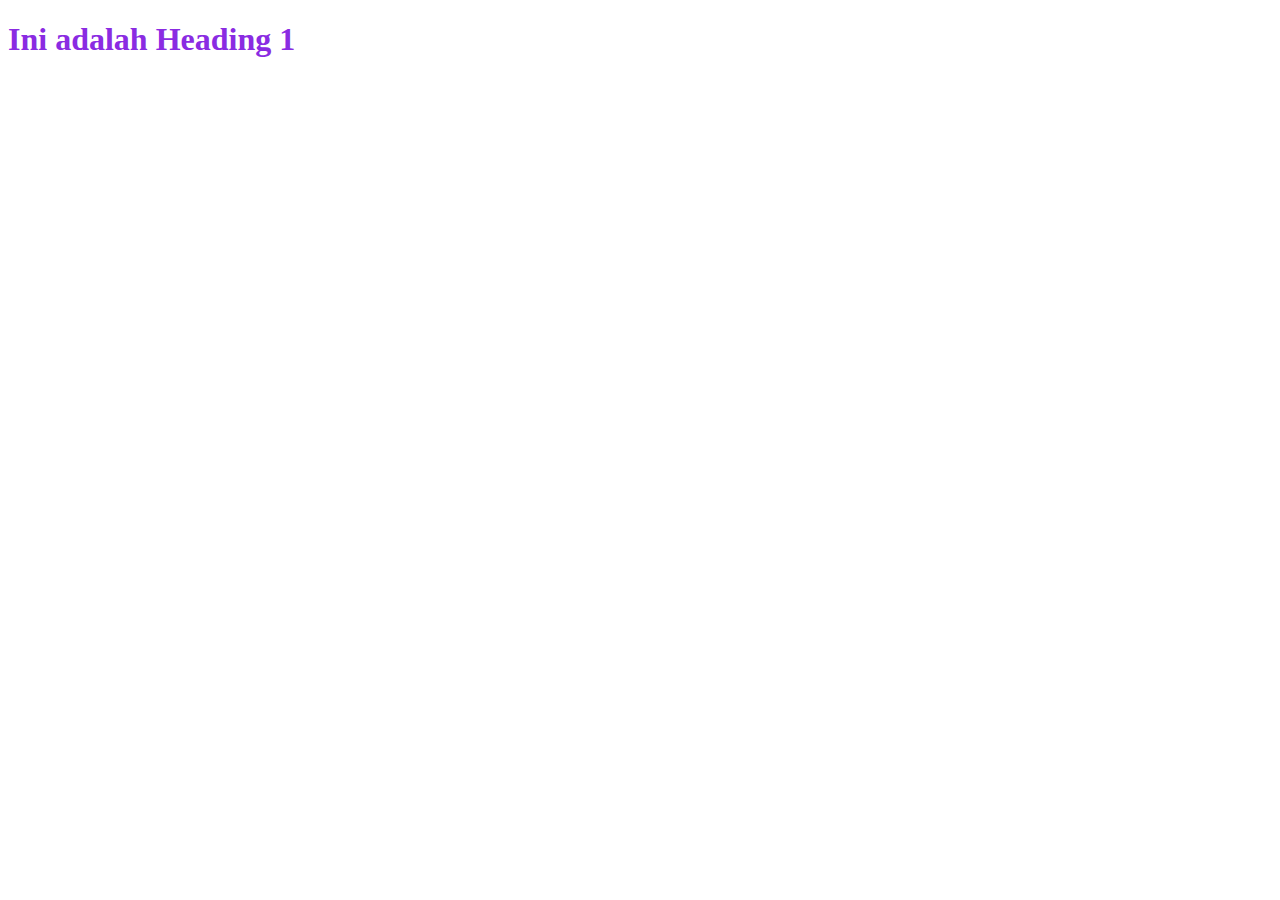
==== external.html @ 9262cb27 "2.5" ====
<!DOCTYPE html>
<html lang="en">
  <head>
    <meta charset="UTF-8" />
    <meta name="viewport" content="width=device-width, initial-scale=1.0" />
    <link rel="stylesheet" href="style.css" />
    <title>Document</title>
  </head>
  <body>
    <h1>Ini adalah Heading 1</h1>
  </body>
</html>
---- style.css ----
h1 {
    color: blueviolet;
}
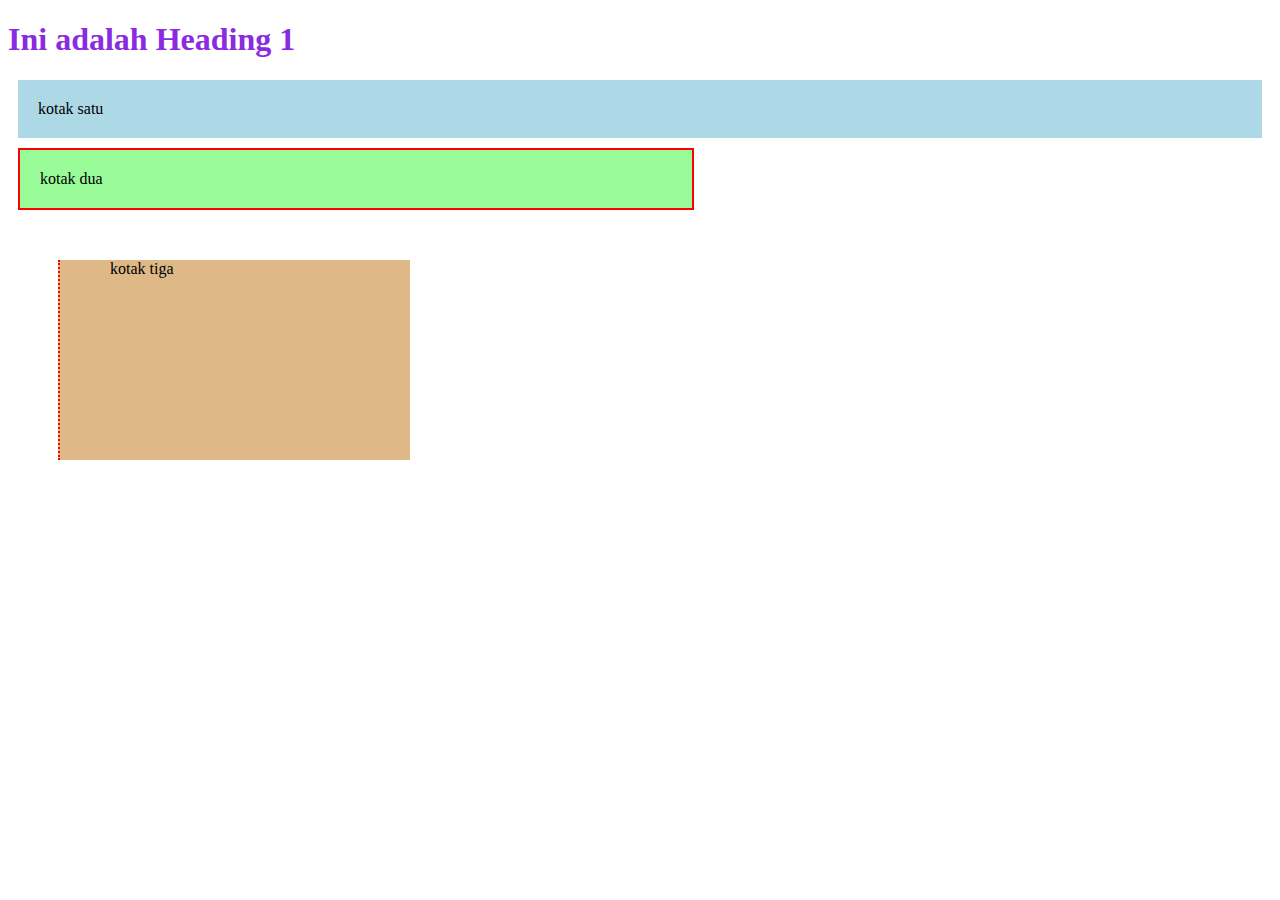
==== commit 1abca358: "2.7" ====
--- a/external.html
+++ b/external.html
@@ -8,5 +8,9 @@
   </head>
   <body>
     <h1>Ini adalah Heading 1</h1>
+
+    <div class="kotak-satu">kotak satu</div>
+    <div class="kotak-dua">kotak dua</div>
+    <div class="kotak-tiga">kotak tiga</div>
   </body>
 </html>
--- a/style.css
+++ b/style.css
@@ -1,3 +1,28 @@
 h1 {
-    color: blueviolet;
-}+  color: blueviolet;
+}
+
+.kotak-satu {
+  padding: 20px;
+  margin: 10px;
+  border: 2px;
+  background-color: lightblue;
+}
+
+.kotak-dua {
+  padding: 20px;
+  margin: 10px;
+  border: 2px solid red;
+  background-color: palegreen;
+  max-width: 50%;
+}
+
+.kotak-tiga {
+  padding-left: 50px;
+  margin-top: 50px;
+  margin-left: 50px;
+  border-left: 2px dotted red;
+  background-color: burlywood;
+  width: 300px;
+  height: 200px;
+}
